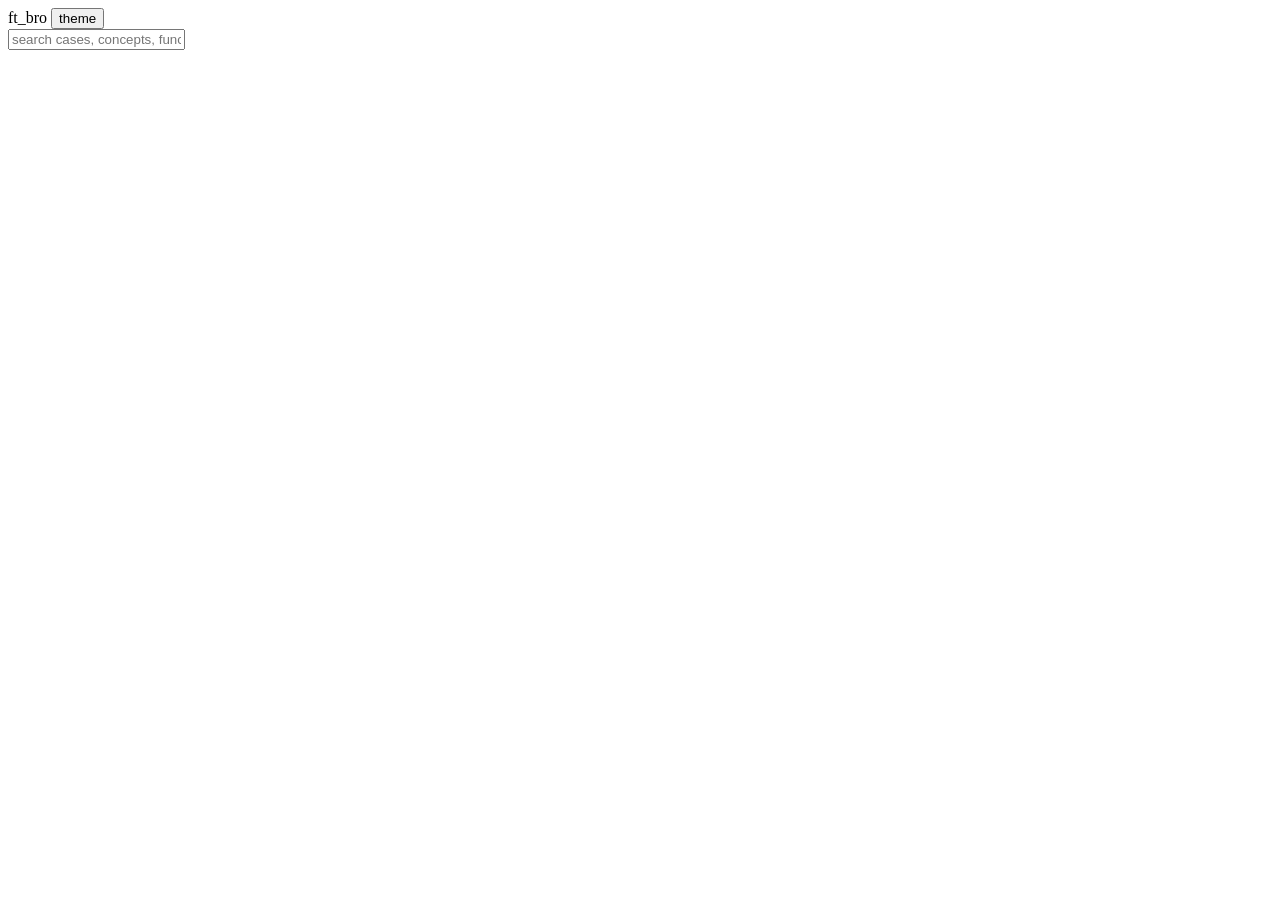
==== web/template.html @ f4a9c480 "ft_bro: a Libft companion that explains rather than grades A rewrite. Tests 43 Libft functions acros" ====
<!doctype html>
<html lang="en" data-theme="dark">
<head>
<meta charset="utf-8">
<meta name="viewport" content="width=device-width, initial-scale=1">
<title>ft_bro report</title>
<style>/*__STYLE__*/</style>
</head>
<body>
<header>
  <div class="hrow">
    <span class="brand">ft_bro</span>
    <span class="target mono" id="target"></span>
    <span class="spacer"></span>
    <span class="counter" id="c-cases"></span>
    <span class="counter" id="c-funcs"></span>
    <span class="chip" id="c-extra"></span>
    <button id="rerun" hidden>&#9889; Re-run</button>
    <button id="rerun-macro" hidden>&#127959; Re-run macro</button>
    <button id="theme">theme</button>
  </div>
  <input id="search" placeholder="search cases, concepts, functions, checks…  (press /)" autocomplete="off">
</header>
<div class="layout">
  <nav id="nav"></nav>
  <main id="main"></main>
</div>
<script id="bro-data" type="application/json">__DATA__</script>
<script>/*__APP__*/</script>
</body>
</html>
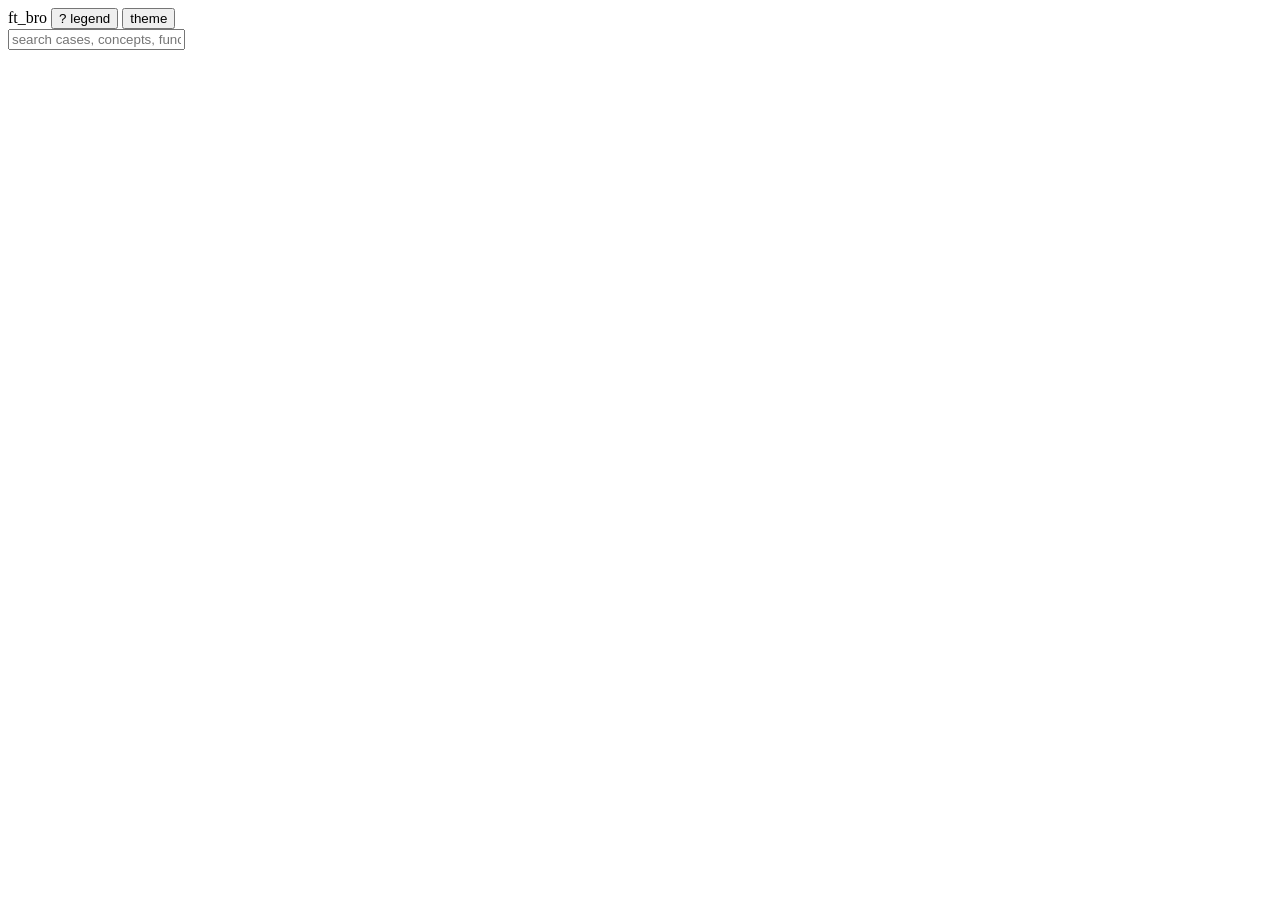
==== commit 21a5cd6a: "web: explain OK/KO/UB/SIGSEGV/... in the dashboard itself The status vocabulary (OK, KO, SIGSEGV, SI" ====
--- a/web/template.html
+++ b/web/template.html
@@ -10,6 +10,7 @@
 <header>
   <div class="hrow">
     <span class="brand">ft_bro</span>
+    <span class="version mono" id="version"></span>
     <span class="target mono" id="target"></span>
     <span class="spacer"></span>
     <span class="counter" id="c-cases"></span>
@@ -17,6 +18,7 @@
     <span class="chip" id="c-extra"></span>
     <button id="rerun" hidden>&#9889; Re-run</button>
     <button id="rerun-macro" hidden>&#127959; Re-run macro</button>
+    <button id="legend" title="What do OK / KO / UB / SIGSEGV… mean?">? legend</button>
     <button id="theme">theme</button>
   </div>
   <input id="search" placeholder="search cases, concepts, functions, checks…  (press /)" autocomplete="off">
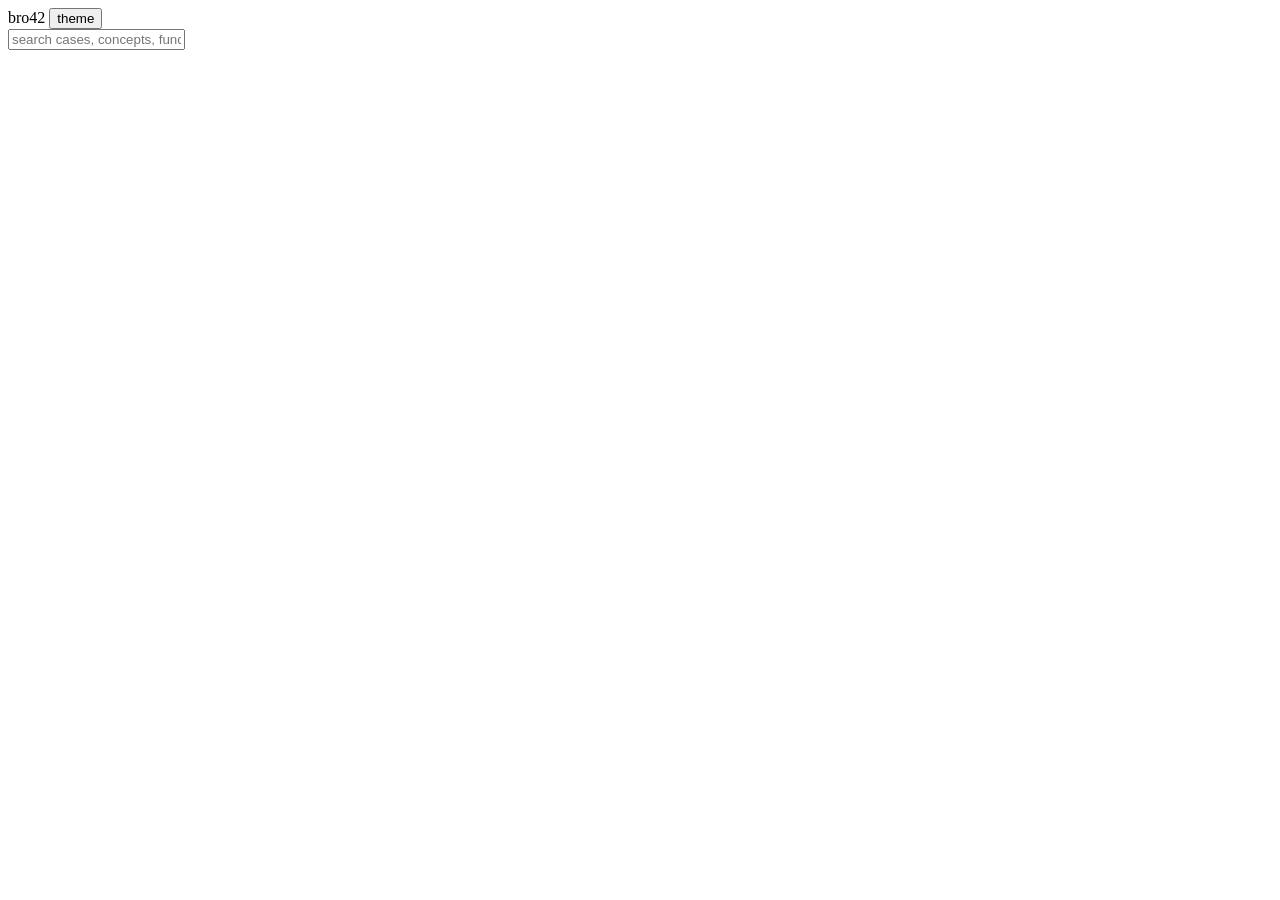
==== commit b976c3ba: "bro42: the tester becomes a platform, and Libft becomes a pack Renamed from ft_bro. The command is s" ====
--- a/web/template.html
+++ b/web/template.html
@@ -3,13 +3,13 @@
 <head>
 <meta charset="utf-8">
 <meta name="viewport" content="width=device-width, initial-scale=1">
-<title>ft_bro report</title>
+<title>bro42 report</title>
 <style>/*__STYLE__*/</style>
 </head>
 <body>
 <header>
   <div class="hrow">
-    <span class="brand">ft_bro</span>
+    <span class="brand">bro42</span>
     <span class="version mono" id="version"></span>
     <span class="target mono" id="target"></span>
     <span class="spacer"></span>
@@ -18,7 +18,6 @@
     <span class="chip" id="c-extra"></span>
     <button id="rerun" hidden>&#9889; Re-run</button>
     <button id="rerun-macro" hidden>&#127959; Re-run macro</button>
-    <button id="legend" title="What do OK / KO / UB / SIGSEGV… mean?">? legend</button>
     <button id="theme">theme</button>
   </div>
   <input id="search" placeholder="search cases, concepts, functions, checks…  (press /)" autocomplete="off">
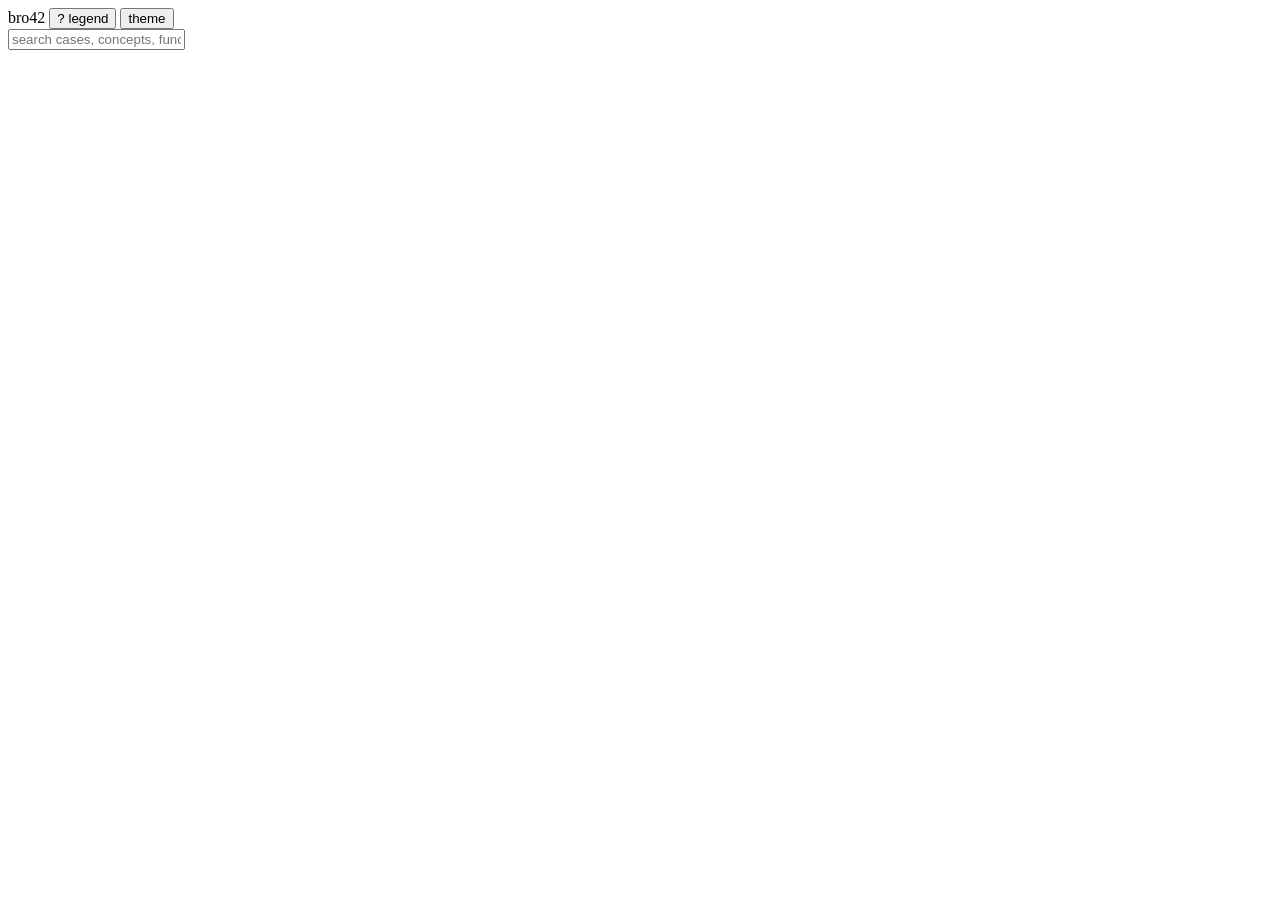
==== commit ad2b3dfe: "merge: bring the pack platform up to origin/main (1.0.4, subject 19.3) The refactor was branched fro" ====
--- a/web/template.html
+++ b/web/template.html
@@ -18,6 +18,7 @@
     <span class="chip" id="c-extra"></span>
     <button id="rerun" hidden>&#9889; Re-run</button>
     <button id="rerun-macro" hidden>&#127959; Re-run macro</button>
+    <button id="legend" title="What do OK / KO / UB / SIGSEGV… mean?">? legend</button>
     <button id="theme">theme</button>
   </div>
   <input id="search" placeholder="search cases, concepts, functions, checks…  (press /)" autocomplete="off">
